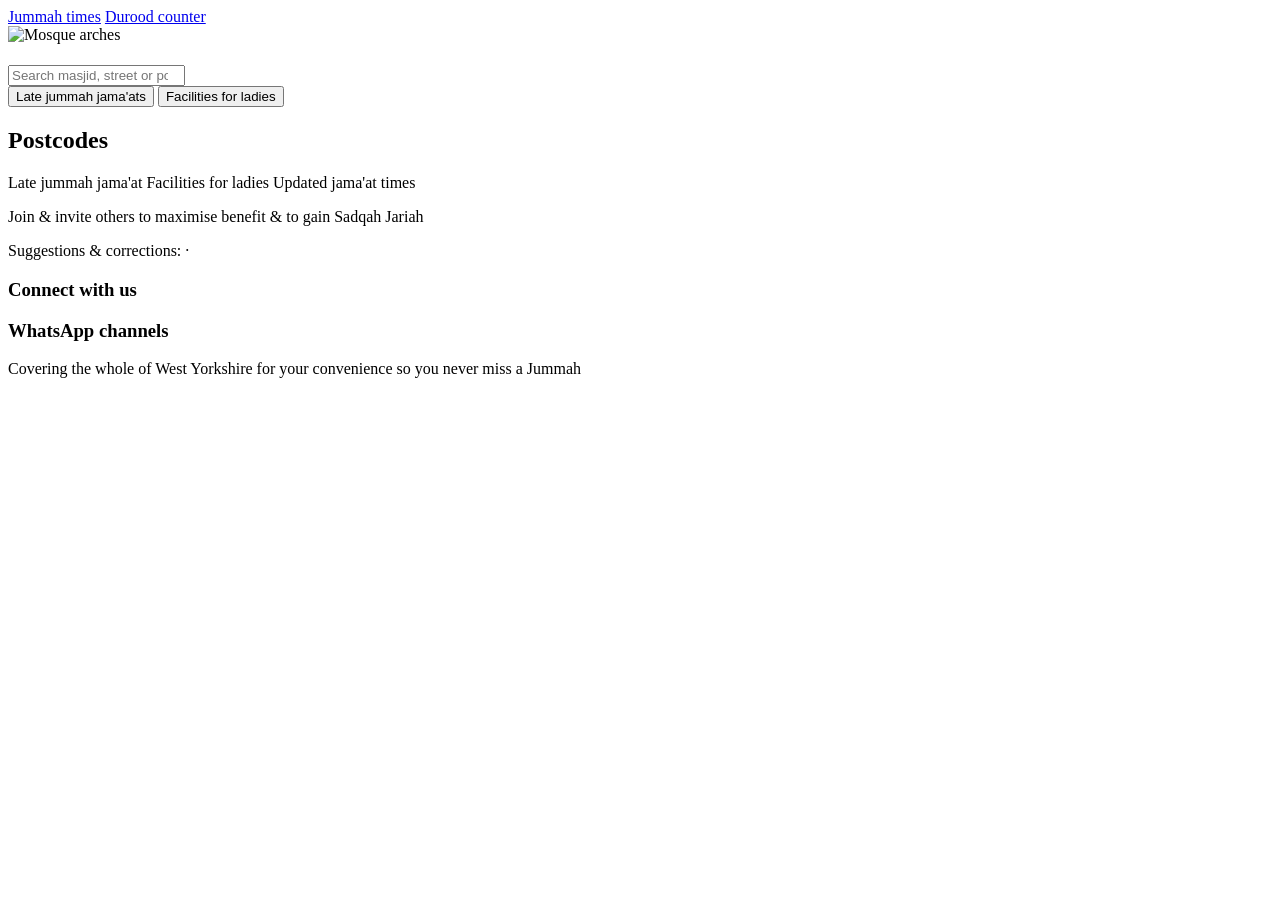
==== index.html @ 7ac75d3c "removed quran page" ====
<!DOCTYPE html>
<html lang="en">
<head>
<meta charset="utf-8">
<meta name="viewport" content="width=device-width, initial-scale=1">
<title>West Yorkshire Jummah Jama'at Times</title>
<meta name="description" content="Jummah jama'at times for masjids across West Yorkshire, updated weekly.">
<link rel="icon" type="image/png" href="assets/images/Logo.png">
<link rel="preconnect" href="https://fonts.googleapis.com">
<link rel="preconnect" href="https://fonts.gstatic.com" crossorigin>
<link href="https://fonts.googleapis.com/css2?family=Cinzel:wght@400;600&family=Montserrat:wght@400;500;700;800&display=swap" rel="stylesheet">
<link rel="stylesheet" href="https://cdnjs.cloudflare.com/ajax/libs/font-awesome/6.5.1/css/all.min.css">
<link rel="stylesheet" href="styles.css">
</head>
<body>
<nav class="site-nav" aria-label="Site navigation">
  <a class="active" href="index.html">Jummah times</a>
  <a href="durood.html">Durood counter</a>
</nav>
<header class="hero">
  <img class="brand-logo" src="assets/images/Logo.png" alt="Mosque arches">
  <div class="hero-title">
    <span class="season" id="season"></span>
    <h1 id="title"></h1>
    <p class="sub" id="subtitle"></p>
  </div>
  <div class="datepill" id="datepill" aria-label="Jummah date"></div>
</header>
<p class="tagline" id="tagline"></p>

<div class="controls">
  <input id="search" type="search" placeholder="Search masjid, street or postcode" aria-label="Search masjids">
  <div class="toggles">
    <button class="tog late" id="fLate" aria-pressed="false">Late jummah jama'ats</button>
    <button class="tog ladies" id="fLadies" aria-pressed="false">Facilities for ladies</button>
  </div>
  <nav class="areas areas-mobile" id="areaNavMobile" aria-label="Jump to postcode on mobile"></nav>
</div>

<div class="page-layout">
  <aside class="postcode-panel" aria-labelledby="postcode-title">
    <h2 id="postcode-title">Postcodes</h2>
    <nav class="areas" id="areaNav" aria-label="Jump to postcode"></nav>
  </aside>
  <main id="list"></main>
</div>
<p class="empty" id="empty" hidden>No masjids match. Try a different search or clear the filters.</p>

<section class="key" aria-label="Key">
  <span class="k late">Late jummah jama'at</span>
  <span class="k ladies">Facilities for ladies</span>
  <span class="k upd">Updated jama'at times</span>
</section>

<footer>
  <p class="invite">Join &amp; invite others to maximise benefit &amp; to gain Sadqah Jariah</p>
  <p class="contact">Suggestions &amp; corrections:
    <a id="phone"></a> · <a id="email"></a></p>
  <h3 class="connect">Connect with us</h3>
  <div class="social" id="social"></div>
  <section class="channels" aria-labelledby="channels-title">
    <h3 id="channels-title">WhatsApp channels</h3>
    <div id="whatsappChannels"></div>
  </section>
  <p class="big">Covering the whole of West Yorkshire for your convenience so you never miss a Jummah</p>
</footer>

<dialog id="mosqueDialog" aria-labelledby="mosqueDialogTitle">
  <button class="dialog-close" type="button" aria-label="Close mosque details">&times;</button>
  <h2 id="mosqueDialogTitle"></h2>
  <p id="mosqueDialogAddress"></p>
  <div class="mosque-links" id="mosqueDialogLinks"></div>
</dialog>

<script src="qrcode.js"></script>
<script src="data.js"></script>
<script src="script.js"></script>
</body>
</html>
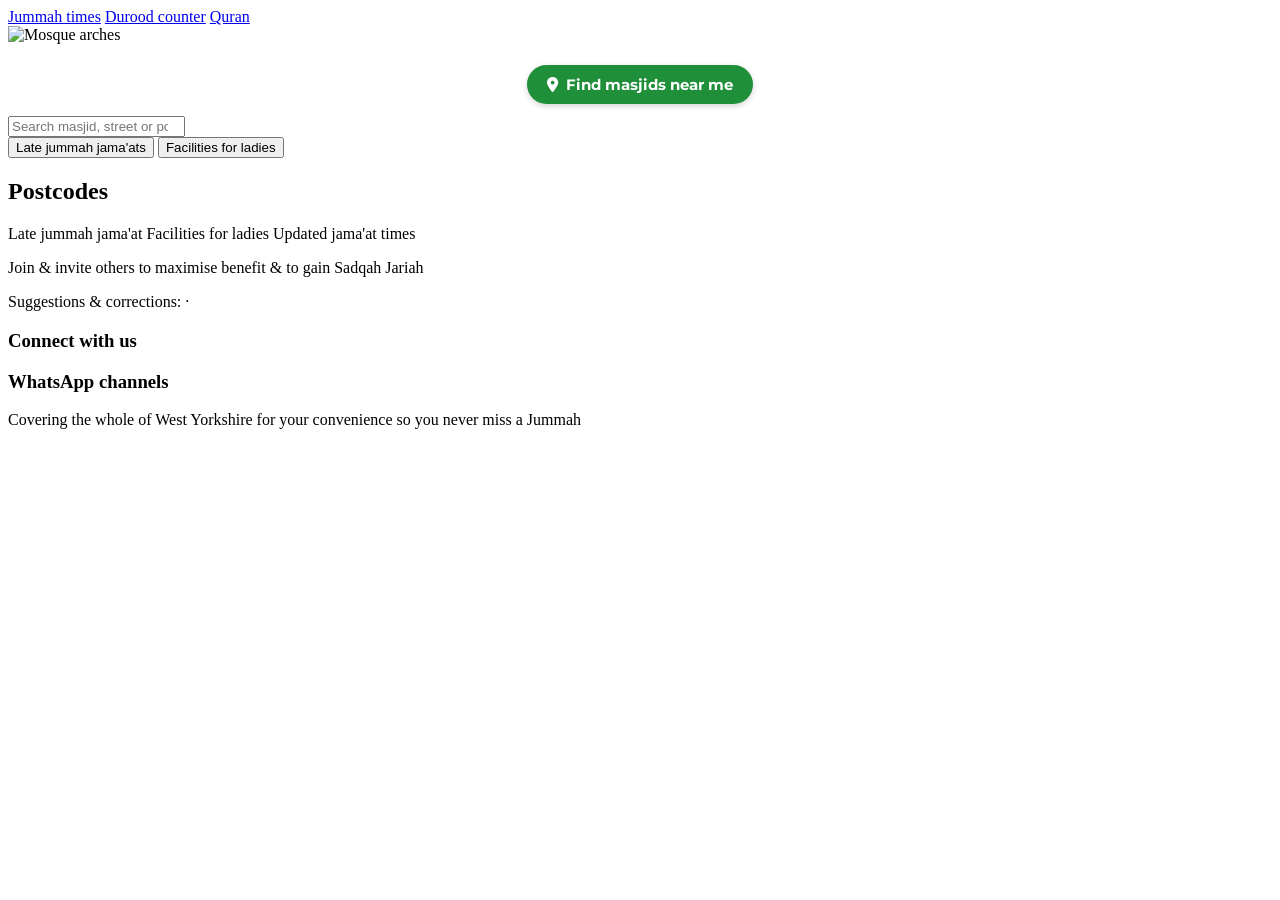
==== commit 1453813a: "added a new function for closet funtion" ====
--- a/index.html
+++ b/index.html
@@ -1,79 +1,95 @@
 <!DOCTYPE html>
 <html lang="en">
+
 <head>
-<meta charset="utf-8">
-<meta name="viewport" content="width=device-width, initial-scale=1">
-<title>West Yorkshire Jummah Jama'at Times</title>
-<meta name="description" content="Jummah jama'at times for masjids across West Yorkshire, updated weekly.">
-<link rel="icon" type="image/png" href="assets/images/Logo.png">
-<link rel="preconnect" href="https://fonts.googleapis.com">
-<link rel="preconnect" href="https://fonts.gstatic.com" crossorigin>
-<link href="https://fonts.googleapis.com/css2?family=Cinzel:wght@400;600&family=Montserrat:wght@400;500;700;800&display=swap" rel="stylesheet">
-<link rel="stylesheet" href="https://cdnjs.cloudflare.com/ajax/libs/font-awesome/6.5.1/css/all.min.css">
-<link rel="stylesheet" href="styles.css">
+  <meta charset="utf-8">
+  <meta name="viewport" content="width=device-width, initial-scale=1">
+  <title>West Yorkshire Jummah Jama'at Times</title>
+  <meta name="description" content="Jummah jama'at times for masjids across West Yorkshire, updated weekly.">
+  <link rel="icon" type="image/png" href="assets/images/Logo.png">
+  <link rel="preconnect" href="https://fonts.googleapis.com">
+  <link rel="preconnect" href="https://fonts.gstatic.com" crossorigin>
+  <link
+    href="https://fonts.googleapis.com/css2?family=Cinzel:wght@400;600&family=Montserrat:wght@400;500;700;800&display=swap"
+    rel="stylesheet">
+  <link rel="stylesheet" href="https://cdnjs.cloudflare.com/ajax/libs/font-awesome/6.5.1/css/all.min.css">
+  <link rel="stylesheet" href="styles.css">
+  <link rel="stylesheet" href="nearby.css">
 </head>
+
 <body>
-<nav class="site-nav" aria-label="Site navigation">
-  <a class="active" href="index.html">Jummah times</a>
-  <a href="durood.html">Durood counter</a>
-</nav>
-<header class="hero">
-  <img class="brand-logo" src="assets/images/Logo.png" alt="Mosque arches">
-  <div class="hero-title">
-    <span class="season" id="season"></span>
-    <h1 id="title"></h1>
-    <p class="sub" id="subtitle"></p>
+  <nav class="site-nav" aria-label="Site navigation">
+    <a class="active" href="index.html">Jummah times</a>
+    <a href="/Durood/durood.html">Durood counter</a>
+    <a href="/quran/quran.html">Quran</a>
+  </nav>
+  <header class="hero">
+    <img class="brand-logo" src="assets/images/Logo.png" alt="Mosque arches">
+    <div class="hero-title">
+      <span class="season" id="season"></span>
+      <h1 id="title"></h1>
+      <p class="sub" id="subtitle"></p>
+    </div>
+    <div class="datepill" id="datepill" aria-label="Jummah date"></div>
+  </header>
+  <p class="tagline" id="tagline"></p>
+
+  <div class="nearby-wrap">
+    <button id="nearbyBtn" type="button" aria-expanded="false" aria-controls="nearby">
+      <i class="fa-solid fa-location-dot"></i> Find masjids near me
+    </button>
   </div>
-  <div class="datepill" id="datepill" aria-label="Jummah date"></div>
-</header>
-<p class="tagline" id="tagline"></p>
+  <section id="nearby" aria-label="Nearest masjids" hidden></section>
 
-<div class="controls">
-  <input id="search" type="search" placeholder="Search masjid, street or postcode" aria-label="Search masjids">
-  <div class="toggles">
-    <button class="tog late" id="fLate" aria-pressed="false">Late jummah jama'ats</button>
-    <button class="tog ladies" id="fLadies" aria-pressed="false">Facilities for ladies</button>
+  <div class="controls">
+    <input id="search" type="search" placeholder="Search masjid, street or postcode" aria-label="Search masjids">
+    <div class="toggles">
+      <button class="tog late" id="fLate" aria-pressed="false">Late jummah jama'ats</button>
+      <button class="tog ladies" id="fLadies" aria-pressed="false">Facilities for ladies</button>
+    </div>
+    <nav class="areas areas-mobile" id="areaNavMobile" aria-label="Jump to postcode on mobile"></nav>
   </div>
-  <nav class="areas areas-mobile" id="areaNavMobile" aria-label="Jump to postcode on mobile"></nav>
-</div>
 
-<div class="page-layout">
-  <aside class="postcode-panel" aria-labelledby="postcode-title">
-    <h2 id="postcode-title">Postcodes</h2>
-    <nav class="areas" id="areaNav" aria-label="Jump to postcode"></nav>
-  </aside>
-  <main id="list"></main>
-</div>
-<p class="empty" id="empty" hidden>No masjids match. Try a different search or clear the filters.</p>
+  <div class="page-layout">
+    <aside class="postcode-panel" aria-labelledby="postcode-title">
+      <h2 id="postcode-title">Postcodes</h2>
+      <nav class="areas" id="areaNav" aria-label="Jump to postcode"></nav>
+    </aside>
+    <main id="list"></main>
+  </div>
+  <p class="empty" id="empty" hidden>No masjids match. Try a different search or clear the filters.</p>
 
-<section class="key" aria-label="Key">
-  <span class="k late">Late jummah jama'at</span>
-  <span class="k ladies">Facilities for ladies</span>
-  <span class="k upd">Updated jama'at times</span>
-</section>
+  <section class="key" aria-label="Key">
+    <span class="k late">Late jummah jama'at</span>
+    <span class="k ladies">Facilities for ladies</span>
+    <span class="k upd">Updated jama'at times</span>
+  </section>
 
-<footer>
-  <p class="invite">Join &amp; invite others to maximise benefit &amp; to gain Sadqah Jariah</p>
-  <p class="contact">Suggestions &amp; corrections:
-    <a id="phone"></a> · <a id="email"></a></p>
-  <h3 class="connect">Connect with us</h3>
-  <div class="social" id="social"></div>
-  <section class="channels" aria-labelledby="channels-title">
-    <h3 id="channels-title">WhatsApp channels</h3>
-    <div id="whatsappChannels"></div>
-  </section>
-  <p class="big">Covering the whole of West Yorkshire for your convenience so you never miss a Jummah</p>
-</footer>
+  <footer>
+    <p class="invite">Join &amp; invite others to maximise benefit &amp; to gain Sadqah Jariah</p>
+    <p class="contact">Suggestions &amp; corrections:
+      <a id="phone"></a> · <a id="email"></a>
+    </p>
+    <h3 class="connect">Connect with us</h3>
+    <div class="social" id="social"></div>
+    <section class="channels" aria-labelledby="channels-title">
+      <h3 id="channels-title">WhatsApp channels</h3>
+      <div id="whatsappChannels"></div>
+    </section>
+    <p class="big">Covering the whole of West Yorkshire for your convenience so you never miss a Jummah</p>
+  </footer>
 
-<dialog id="mosqueDialog" aria-labelledby="mosqueDialogTitle">
-  <button class="dialog-close" type="button" aria-label="Close mosque details">&times;</button>
-  <h2 id="mosqueDialogTitle"></h2>
-  <p id="mosqueDialogAddress"></p>
-  <div class="mosque-links" id="mosqueDialogLinks"></div>
-</dialog>
+  <dialog id="mosqueDialog" aria-labelledby="mosqueDialogTitle">
+    <button class="dialog-close" type="button" aria-label="Close mosque details">&times;</button>
+    <h2 id="mosqueDialogTitle"></h2>
+    <p id="mosqueDialogAddress"></p>
+    <div class="mosque-links" id="mosqueDialogLinks"></div>
+  </dialog>
 
-<script src="qrcode.js"></script>
-<script src="data.js"></script>
-<script src="script.js"></script>
+  <script src="qrcode.js"></script>
+  <script src="data.js"></script>
+  <script src="script.js"></script>
+  <script src="nearby.js"></script>
 </body>
-</html>
+
+</html>
--- a/nearby.css
+++ b/nearby.css
@@ -0,0 +1,266 @@
+/* Nearby masjids feature. Uses neutral colours that sit alongside the existing theme. */
+.nearby-wrap {
+    display: flex;
+    justify-content: center;
+    padding: 0 16px;
+    margin: 12px 0;
+}
+
+#nearbyBtn {
+    display: inline-flex;
+    align-items: center;
+    gap: 8px;
+    font: 700 15px/1 "Montserrat", system-ui, sans-serif;
+    padding: 12px 20px;
+    border-radius: 999px;
+    border: 0;
+    cursor: pointer;
+    background: #1f8f3a;
+    color: #fff;
+    box-shadow: 0 2px 6px rgba(0, 0, 0, .18);
+}
+
+#nearbyBtn:hover {
+    filter: brightness(1.08);
+}
+
+#nearbyBtn:focus-visible {
+    outline: 3px solid #7a6428;
+    outline-offset: 2px;
+}
+
+#nearby {
+    max-width: 720px;
+    margin: 8px auto 16px;
+    padding: 0 16px;
+}
+
+#nearby[hidden] {
+    display: none;
+}
+
+.nb-card {
+    position: relative;
+    background: #fff;
+    color: #222;
+    border-radius: 14px;
+    padding: 20px;
+    box-shadow: 0 4px 18px rgba(0, 0, 0, .15);
+    font-family: "Montserrat", system-ui, sans-serif;
+    text-align: left;
+}
+
+.nb-card h2 {
+    margin: 0 32px 8px 0;
+    font-size: 20px;
+}
+
+.nb-close {
+    position: absolute;
+    top: 10px;
+    right: 12px;
+    width: 32px;
+    height: 32px;
+    border: 0;
+    background: transparent;
+    font-size: 26px;
+    line-height: 1;
+    cursor: pointer;
+    color: #555;
+}
+
+.nb-msg {
+    margin: 0 0 14px;
+    font-size: 14px;
+    color: #444;
+    line-height: 1.5;
+}
+
+.nb-actions {
+    display: flex;
+    flex-wrap: wrap;
+    gap: 10px;
+    margin-top: 12px;
+}
+
+.nb-primary,
+.nb-secondary,
+.nb-form button {
+    font: 700 14px/1 "Montserrat", system-ui, sans-serif;
+    padding: 12px 18px;
+    border-radius: 10px;
+    border: 0;
+    cursor: pointer;
+}
+
+.nb-primary {
+    background: #1f8f3a;
+    color: #fff;
+}
+
+.nb-secondary {
+    background: #eee;
+    color: #222;
+}
+
+.nb-or {
+    margin: 16px 0 8px;
+    font-size: 13px;
+    color: #666;
+}
+
+.nb-form {
+    display: flex;
+    gap: 8px;
+}
+
+.nb-form input {
+    flex: 1;
+    min-width: 0;
+    font: 500 16px "Montserrat", system-ui, sans-serif;
+    padding: 11px 12px;
+    border: 1px solid #bbb;
+    border-radius: 10px;
+    text-transform: uppercase;
+}
+
+.nb-form button {
+    background: #7a6428;
+    color: #fff;
+}
+
+.nb-status {
+    min-height: 1.2em;
+    margin: 12px 0 0;
+    font-size: 13px;
+    color: #444;
+}
+
+.nb-status.error {
+    color: #b3261e;
+}
+
+.nb-list {
+    list-style: none;
+    margin: 0;
+    padding: 0;
+    display: grid;
+    gap: 12px;
+}
+
+.nb-item {
+    border: 1px solid #e3e3e3;
+    border-radius: 12px;
+    padding: 12px 14px;
+}
+
+.nb-top {
+    display: flex;
+    justify-content: space-between;
+    gap: 10px;
+    align-items: baseline;
+}
+
+.nb-dist {
+    white-space: nowrap;
+    font-weight: 800;
+    color: #1f8f3a;
+}
+
+.nb-addr {
+    font-size: 13px;
+    color: #555;
+    margin: 4px 0 8px;
+}
+
+.nb-times {
+    display: flex;
+    flex-wrap: wrap;
+    gap: 6px;
+    align-items: center;
+}
+
+.nb-time {
+    background: #f2efe4;
+    border-radius: 8px;
+    padding: 5px 9px;
+    font-weight: 700;
+    font-size: 14px;
+}
+
+.nb-time small {
+    font-weight: 500;
+    color: #7a6428;
+    margin-right: 2px;
+}
+
+.nb-time.late {
+    background: #dff3e4;
+    color: #14612a;
+}
+
+.nb-badge {
+    font-size: 11px;
+    font-weight: 700;
+    padding: 4px 8px;
+    border-radius: 999px;
+}
+
+.nb-badge.ladies {
+    background: #fde2ee;
+    color: #9c1f5c;
+}
+
+.nb-badge.upd {
+    background: #ece2fb;
+    color: #5b2aa8;
+}
+
+.nb-dir {
+    display: inline-block;
+    margin-top: 10px;
+    font-size: 13px;
+    font-weight: 700;
+    color: #1266c8;
+    text-decoration: none;
+}
+
+.nb-dir:hover {
+    text-decoration: underline;
+}
+
+@media (prefers-color-scheme: dark) {
+    .nb-card {
+        background: #1e1e1e;
+        color: #eee;
+    }
+
+    .nb-msg,
+    .nb-addr,
+    .nb-status {
+        color: #bbb;
+    }
+
+    .nb-item {
+        border-color: #333;
+    }
+
+    .nb-time {
+        background: #2b2820;
+    }
+
+    .nb-secondary {
+        background: #333;
+        color: #eee;
+    }
+
+    .nb-form input {
+        background: #111;
+        color: #eee;
+        border-color: #444;
+    }
+
+    .nb-close {
+        color: #bbb;
+    }
+}
